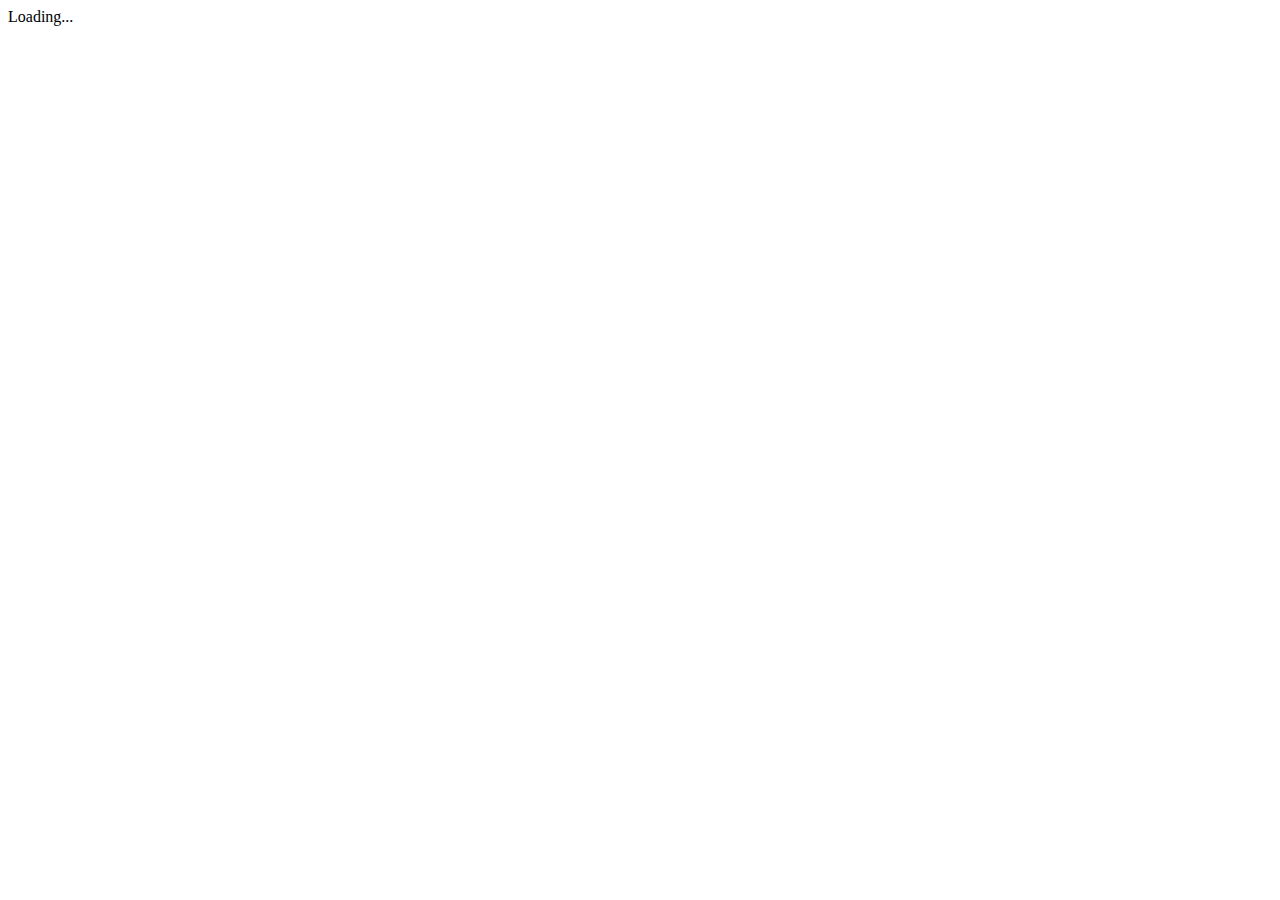
==== src/index.html @ ed0278ea "chore: initial commit from angular-cli                           _                      _ _    __ _ " ====
<!doctype html>
<html>
<head>
  <meta charset="utf-8">
  <title>RecipeBook</title>
  <base href="/">

  <meta name="viewport" content="width=device-width, initial-scale=1">
  <link rel="icon" type="image/x-icon" href="favicon.ico">
</head>
<body>
  <rb-root>Loading...</rb-root>
</body>
</html>
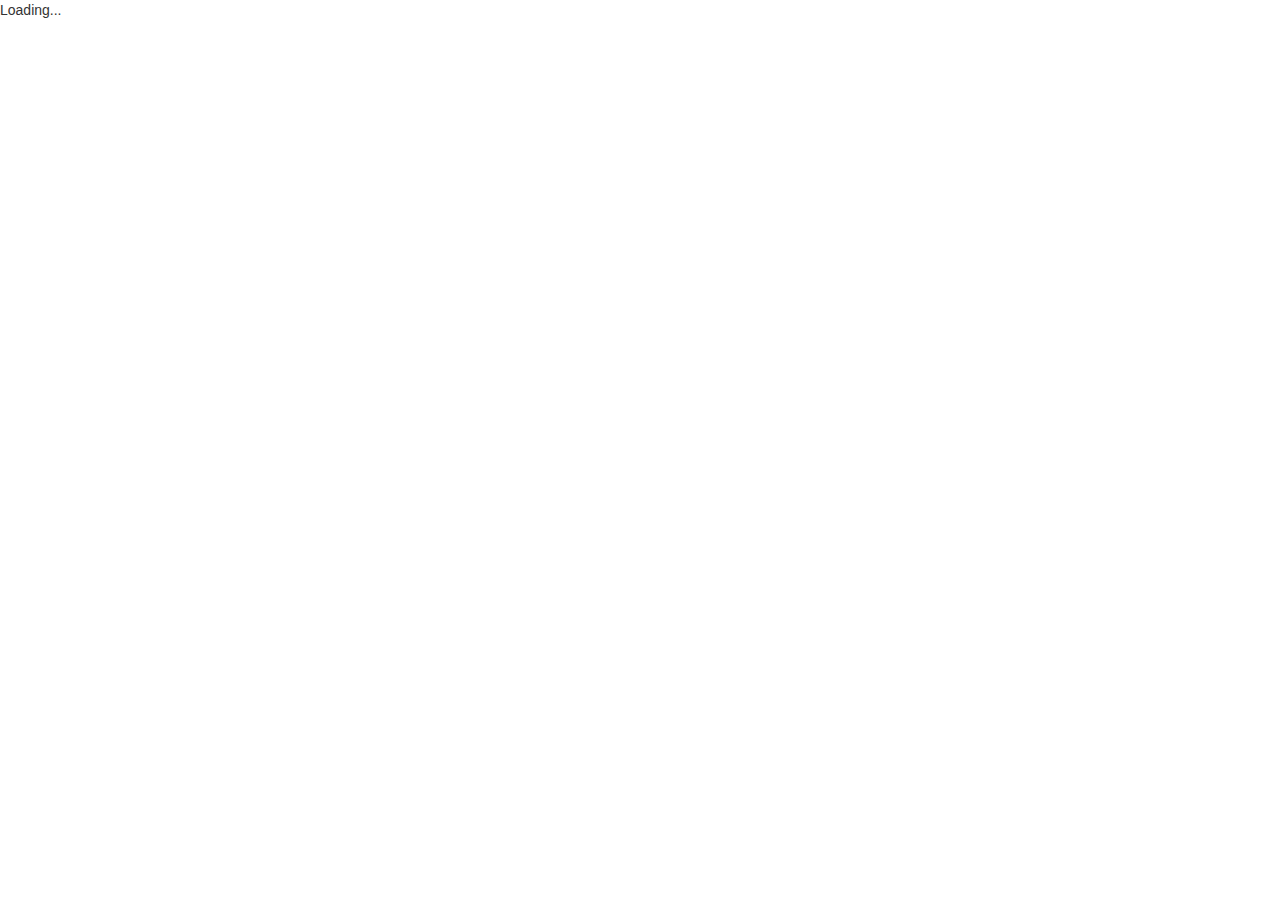
==== commit 67966bd3: "Bootstrap update" ====
--- a/src/index.html
+++ b/src/index.html
@@ -7,6 +7,7 @@
 
   <meta name="viewport" content="width=device-width, initial-scale=1">
   <link rel="icon" type="image/x-icon" href="favicon.ico">
+  <link rel="stylesheet" href="https://maxcdn.bootstrapcdn.com/bootstrap/3.3.7/css/bootstrap.min.css" integrity="sha384-BVYiiSIFeK1dGmJRAkycuHAHRg32OmUcww7on3RYdg4Va+PmSTsz/K68vbdEjh4u" crossorigin="anonymous">
 </head>
 <body>
   <rb-root>Loading...</rb-root>
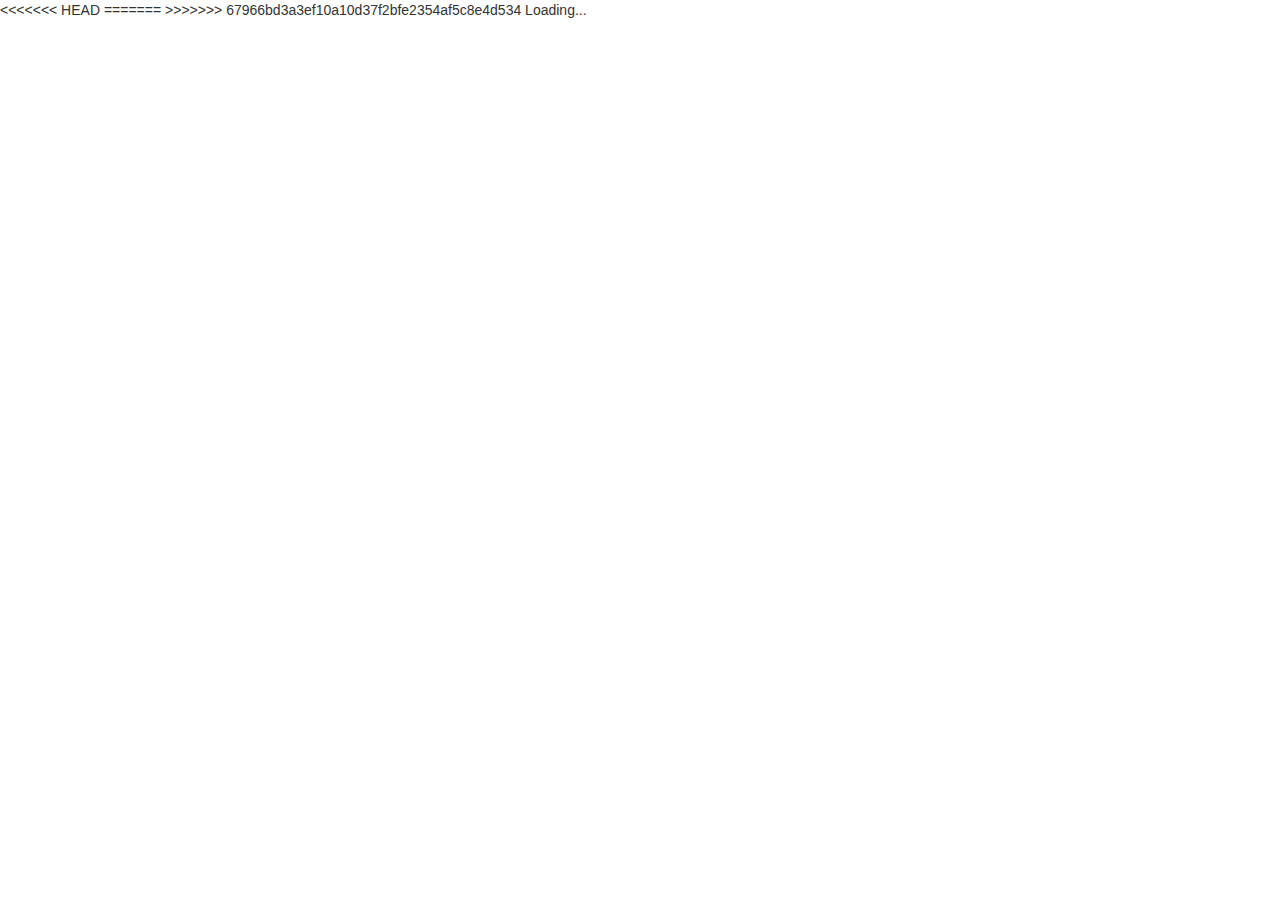
==== commit 34005a3a: "boot" ====
--- a/src/index.html
+++ b/src/index.html
@@ -8,6 +8,10 @@
   <meta name="viewport" content="width=device-width, initial-scale=1">
   <link rel="icon" type="image/x-icon" href="favicon.ico">
   <link rel="stylesheet" href="https://maxcdn.bootstrapcdn.com/bootstrap/3.3.7/css/bootstrap.min.css" integrity="sha384-BVYiiSIFeK1dGmJRAkycuHAHRg32OmUcww7on3RYdg4Va+PmSTsz/K68vbdEjh4u" crossorigin="anonymous">
+<<<<<<< HEAD
+
+=======
+>>>>>>> 67966bd3a3ef10a10d37f2bfe2354af5c8e4d534
 </head>
 <body>
   <rb-root>Loading...</rb-root>
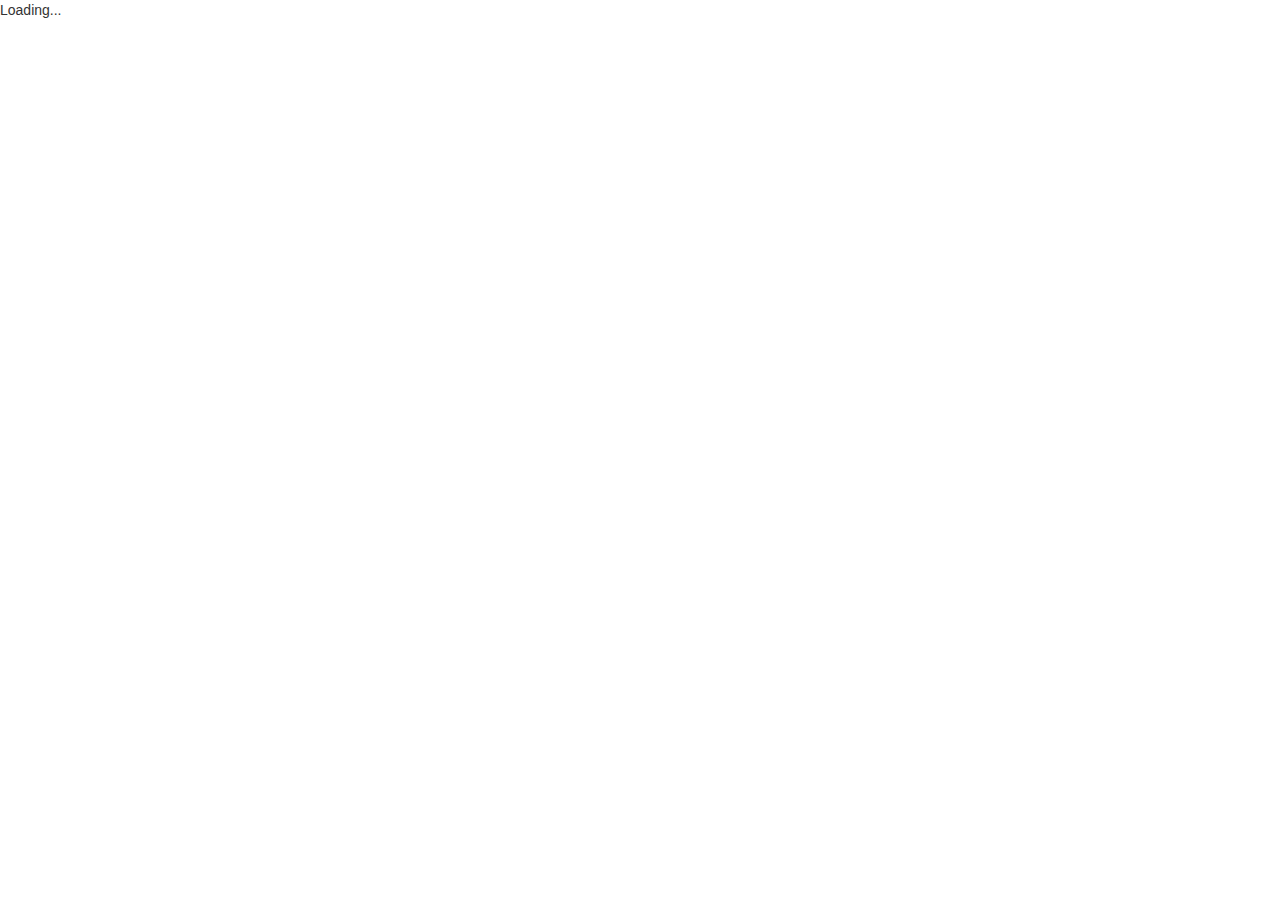
==== commit 7a7ba879: "boot" ====
--- a/src/index.html
+++ b/src/index.html
@@ -8,10 +8,6 @@
   <meta name="viewport" content="width=device-width, initial-scale=1">
   <link rel="icon" type="image/x-icon" href="favicon.ico">
   <link rel="stylesheet" href="https://maxcdn.bootstrapcdn.com/bootstrap/3.3.7/css/bootstrap.min.css" integrity="sha384-BVYiiSIFeK1dGmJRAkycuHAHRg32OmUcww7on3RYdg4Va+PmSTsz/K68vbdEjh4u" crossorigin="anonymous">
-<<<<<<< HEAD
-
-=======
->>>>>>> 67966bd3a3ef10a10d37f2bfe2354af5c8e4d534
 </head>
 <body>
   <rb-root>Loading...</rb-root>
